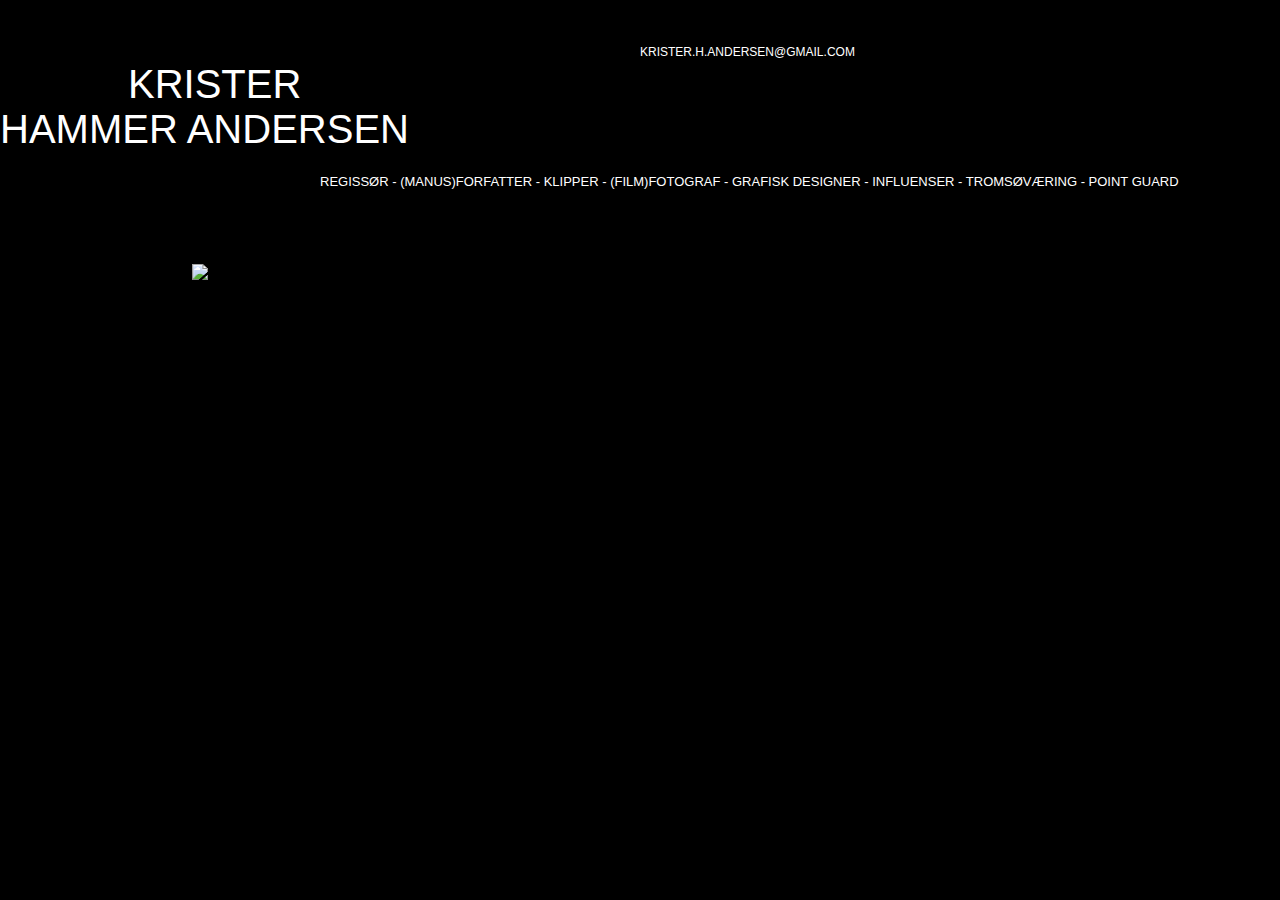
==== forfatter.html @ a6994eee "Lagt til begynnelse på forfatterskap" ====
<!DOCTYPE html>
<HTML>
<head> 
    <Title> (Manus)forfatter</Title>
  <link rel="stylesheet" href="./main.css">
<meta name="viewport" content="width=device-width, initial-scale=1.0">
<meta name="author" content="Krister Hammer Andersen">
</head>
<body>
    <h3><span class="kontakt">KRISTER.H.ANDERSEN@GMAIL.COM </span></h3>
    <h1><span class="tittel"><a href="index.html">KRISTER <br>HAMMER ANDERSEN</a></span></h1>
    <div class="meny"><span class="body">
        <p><a href="regissør.html">REGISSØR</a> - <a href="forfatter.html"> (MANUS)FORFATTER </a> - <a href="klipper.html">KLIPPER</a> - <a href="fotograf.html">(FILM)FOTOGRAF</a> - <a>GRAFISK DESIGNER</a> - <a href="https://www.instagram.com/krister0/">INFLUENSER</a> - TROMSØVÆRING - POINT GUARD </p> </span>
        </div>

<img src="vrakrester.png" alt="vrakrester" class="vrakrester">        







</body>
    </html>
---- main.css ----
body {margin: 0;
    background-color: #000000}

  span.body {font-kerning: none;font: 13.0px 'helvetica'; color: #ffff}
  span.fagfunk {font: 11.0px 'Helvetica'; font-kerning: none; color: #ffff}
  span.tittel {font-kerning: none;font: 40.0px 'HELVETICA'; color: #ffff; margin-left: 10%; margin-top: 10px;}
  span.kontakt {font-kerning: none;font: 12.0px 'HELVETICA'; color: #ffff; position: relative; top: 20px; left: 50%;}

  a:link {
    color: white;
    background-color: transparent;
    text-decoration: none;
  }
  a:visited {
    color: white;
    background-color: transparent;
    text-decoration: none;
  }
  a:hover {
    color: orange;
    background-color: transparent;
    text-decoration: underline;
  }
  a:active {
    color: pink;
    background-color: transparent;
    text-decoration: underline;
  }

.meny {
  position: relative;
  top: 0px;
  left: 25%;
  }

  .enkleremåte {
    position: relative;
    top: 100px;
    left: 500px;
    }

   .reddbarnabrødtekst {
    position: absolute;
  top: 500px;
  left: 220px;
  text-align: right;
  }

  .showr {
    position: relative;
    top: 150px;
    left: 500px;
    }

.midnattsol {
position: relative;
top: 150px;
left: 500px;
}

.midnattsolbrødtekst {
position: absolute;
top: 860px;
left: 1150px;
text-align: left;
}
.image-grid{
    position: relative;
    top: 150px;
    left: 2px;
--gap: 25px;
--num-cols: 3;

box-sizing: border-box;
padding: var(--gap);

display:grid;
grid-template-columns: repeat(var(--num-cols), 1fr);
grid-auto-rows: var(--row-height);
gap: var(--gap);
}

.image-grid > img {
    height: auto;
    object-fit: cover;
}

.vrakrester{
  display: block;
  width: 70%;
  height: auto;
  margin-top: 75px;
  margin-left: auto;
  margin-right: auto;

}
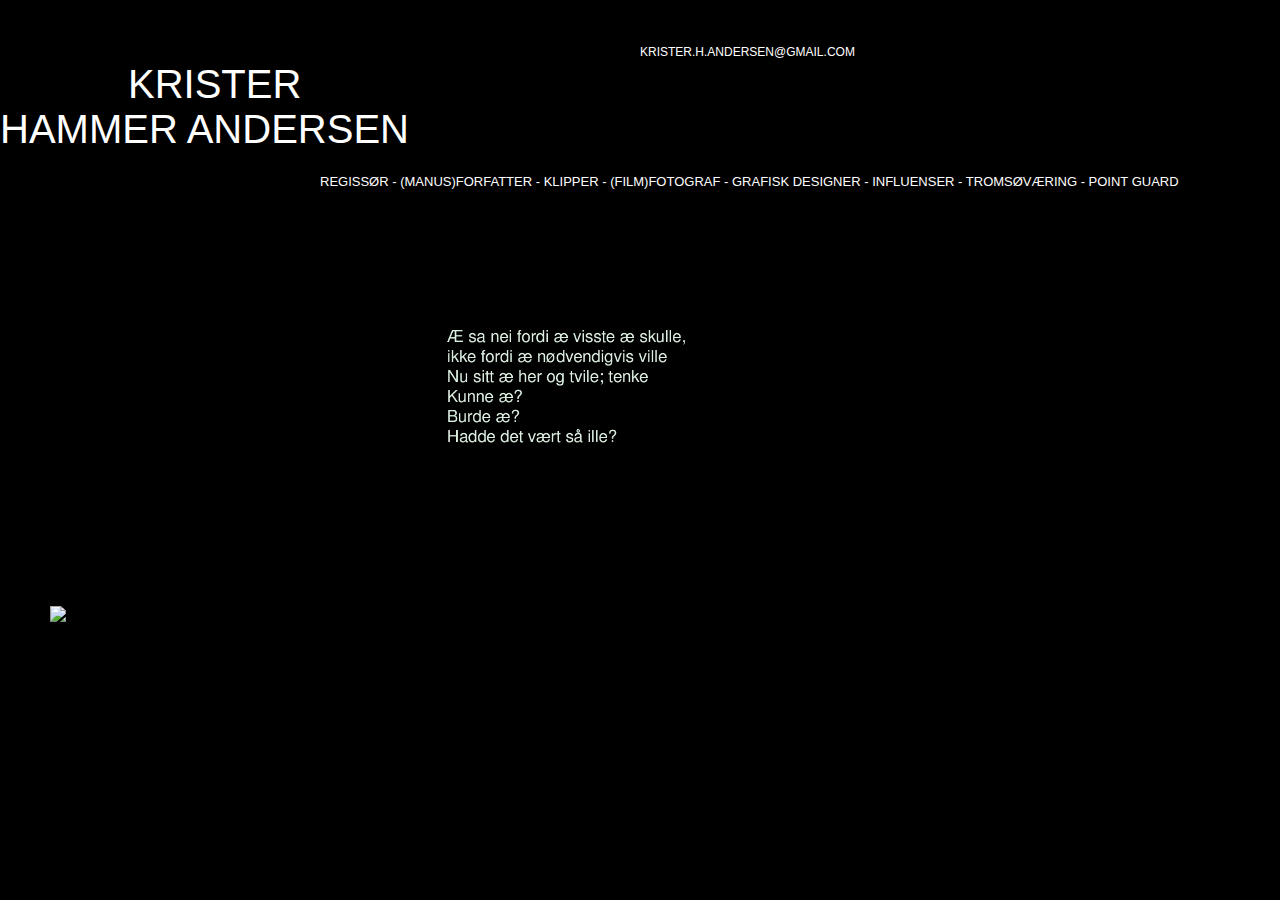
==== commit a3f6b3ff: "Fylt opp klippeside, endret forfatterskap" ====
--- a/forfatter.html
+++ b/forfatter.html
@@ -13,7 +13,9 @@
         <p><a href="regissør.html">REGISSØR</a> - <a href="forfatter.html"> (MANUS)FORFATTER </a> - <a href="klipper.html">KLIPPER</a> - <a href="fotograf.html">(FILM)FOTOGRAF</a> - <a>GRAFISK DESIGNER</a> - <a href="https://www.instagram.com/krister0/">INFLUENSER</a> - TROMSØVÆRING - POINT GUARD </p> </span>
         </div>
 
-<img src="vrakrester.png" alt="vrakrester" class="vrakrester">        
+<div class="tviledikt"><img src="tviledikt.png" alt="tviledikt" style="width:400px"></div>
+
+<img src="Vrakrester.png" alt="vrakrester" class="vrakrester" style="width:900px;margin-top:100px;margin-left:50px;">        
 
 
 
--- a/main.css
+++ b/main.css
@@ -5,6 +5,7 @@
   span.fagfunk {font: 11.0px 'Helvetica'; font-kerning: none; color: #ffff}
   span.tittel {font-kerning: none;font: 40.0px 'HELVETICA'; color: #ffff; margin-left: 10%; margin-top: 10px;}
   span.kontakt {font-kerning: none;font: 12.0px 'HELVETICA'; color: #ffff; position: relative; top: 20px; left: 50%;}
+  span.eng {font-kerning: none;font: 13.0px 'HELVETICA'; color: #ffff; position: relative; top: 20px; left: 90%;}
 
   a:link {
     color: white;
@@ -48,9 +49,14 @@
 
   .showr {
     position: relative;
-    top: 150px;
-    left: 500px;
+    top: 120px;
+    left: 400px;
     }
+    .tviledikt {
+      position: relative;
+      top: 90px;
+      left: 400px;
+      }
 
 .midnattsol {
 position: relative;
@@ -85,12 +91,3 @@
     object-fit: cover;
 }
 
-.vrakrester{
-  display: block;
-  width: 70%;
-  height: auto;
-  margin-top: 75px;
-  margin-left: auto;
-  margin-right: auto;
-
-}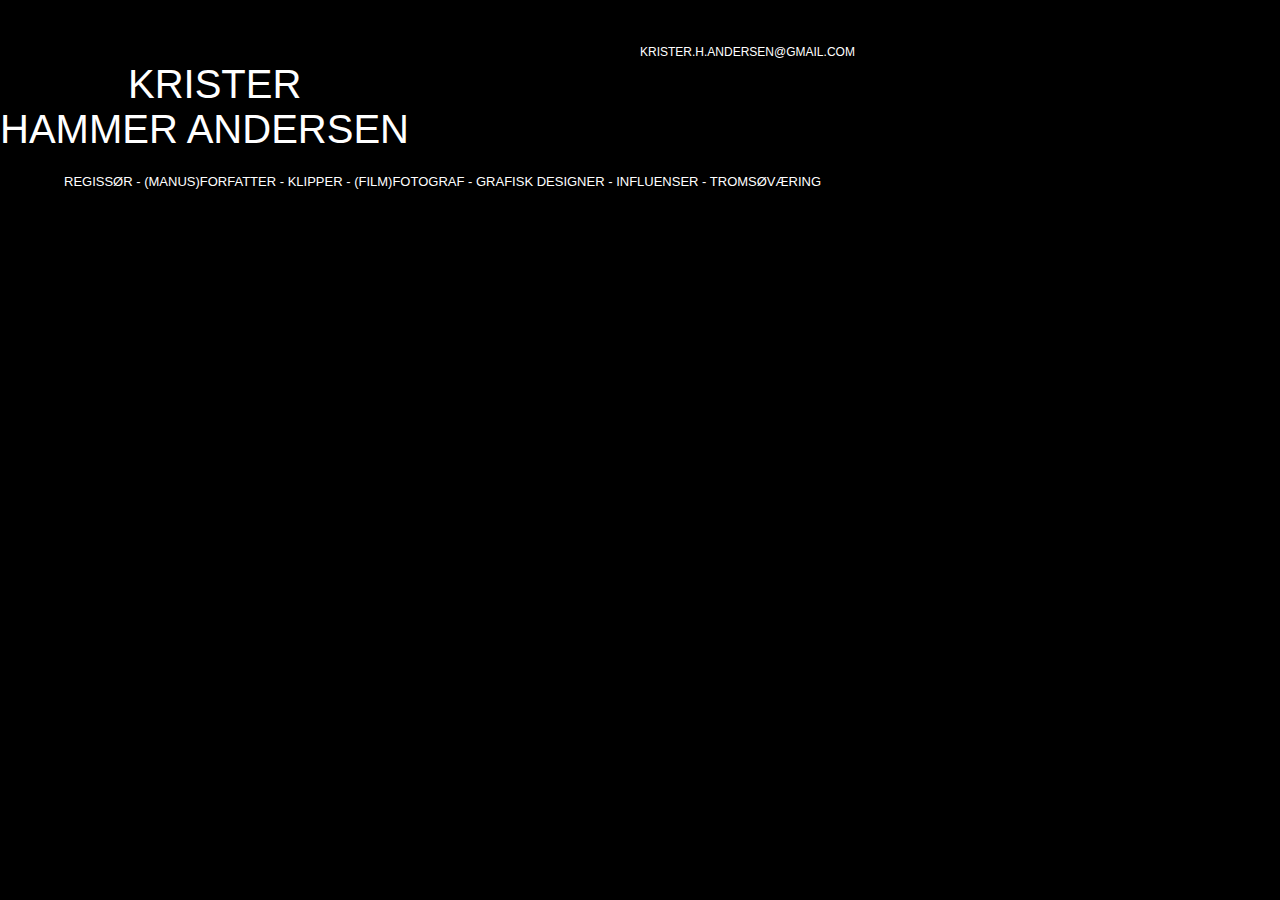
==== commit e647d3eb: "Oppdatert stil og lagt til null47-greier" ====
--- a/forfatter.html
+++ b/forfatter.html
@@ -10,12 +10,11 @@
     <h3><span class="kontakt">KRISTER.H.ANDERSEN@GMAIL.COM </span></h3>
     <h1><span class="tittel"><a href="index.html">KRISTER <br>HAMMER ANDERSEN</a></span></h1>
     <div class="meny"><span class="body">
-        <p><a href="regissør.html">REGISSØR</a> - <a href="forfatter.html"> (MANUS)FORFATTER </a> - <a href="klipper.html">KLIPPER</a> - <a href="fotograf.html">(FILM)FOTOGRAF</a> - <a>GRAFISK DESIGNER</a> - <a href="https://www.instagram.com/krister0/">INFLUENSER</a> - TROMSØVÆRING - POINT GUARD </p> </span>
-        </div>
-
-<div class="tviledikt"><img src="tviledikt.png" alt="tviledikt" style="width:400px"></div>
-
-<img src="Vrakrester.png" alt="vrakrester" class="vrakrester" style="width:900px;margin-top:100px;margin-left:50px;">        
+      <p><a href="regissør.html">REGISSØR</a> - <a> (MANUS)FORFATTER </a> 
+        - <a href="klipper.html">KLIPPER</a> - <a>(FILM)FOTOGRAF</a> 
+        - <a>GRAFISK DESIGNER</a>
+         - <a href="https://www.instagram.com/krister0/">INFLUENSER</a> 
+         - <a href="https://goo.gl/maps/Xd2j42wzSduBuhFz9"> TROMSØVÆRING</a>   </div>
 
 
 
--- a/main.css
+++ b/main.css
@@ -31,63 +31,25 @@
 .meny {
   position: relative;
   top: 0px;
-  left: 25%;
+  left: 5%;
   }
-
-  .enkleremåte {
-    position: relative;
-    top: 100px;
-    left: 500px;
-    }
-
-   .reddbarnabrødtekst {
-    position: absolute;
-  top: 500px;
-  left: 220px;
-  text-align: right;
+  .video-container {
+    width: 70%; /* Adjust width to fit layout */
+    max-width: 800px; /* Prevents it from getting too wide */
+    margin: 20px auto; /* Centers videos and adds spacing */
+    text-align: center;
   }
-
-  .showr {
-    position: relative;
-    top: 120px;
-    left: 400px;
-    }
-    .tviledikt {
-      position: relative;
-      top: 90px;
-      left: 400px;
-      }
-
-.midnattsol {
-position: relative;
-top: 150px;
-left: 500px;
-}
-
-.midnattsolbrødtekst {
-position: absolute;
-top: 860px;
-left: 1150px;
-text-align: left;
-}
-.image-grid{
-    position: relative;
-    top: 150px;
-    left: 2px;
---gap: 25px;
---num-cols: 3;
-
-box-sizing: border-box;
-padding: var(--gap);
-
-display:grid;
-grid-template-columns: repeat(var(--num-cols), 1fr);
-grid-auto-rows: var(--row-height);
-gap: var(--gap);
-}
-
-.image-grid > img {
-    height: auto;
-    object-fit: cover;
-}
-
+  
+  .video-container iframe {
+    width: 75%; /* Makes sure all videos have the same width */
+    height: 350px; /* Keeps them the same height */
+    border-radius: 10px; /* Optional: Rounded corners */
+  }
+  
+  .video-description {
+    font-size: 16px;
+    color: #dbdbdb;
+    margin-top: 8px;
+    font: 12.0px 'HELVETICA';
+  }
+  